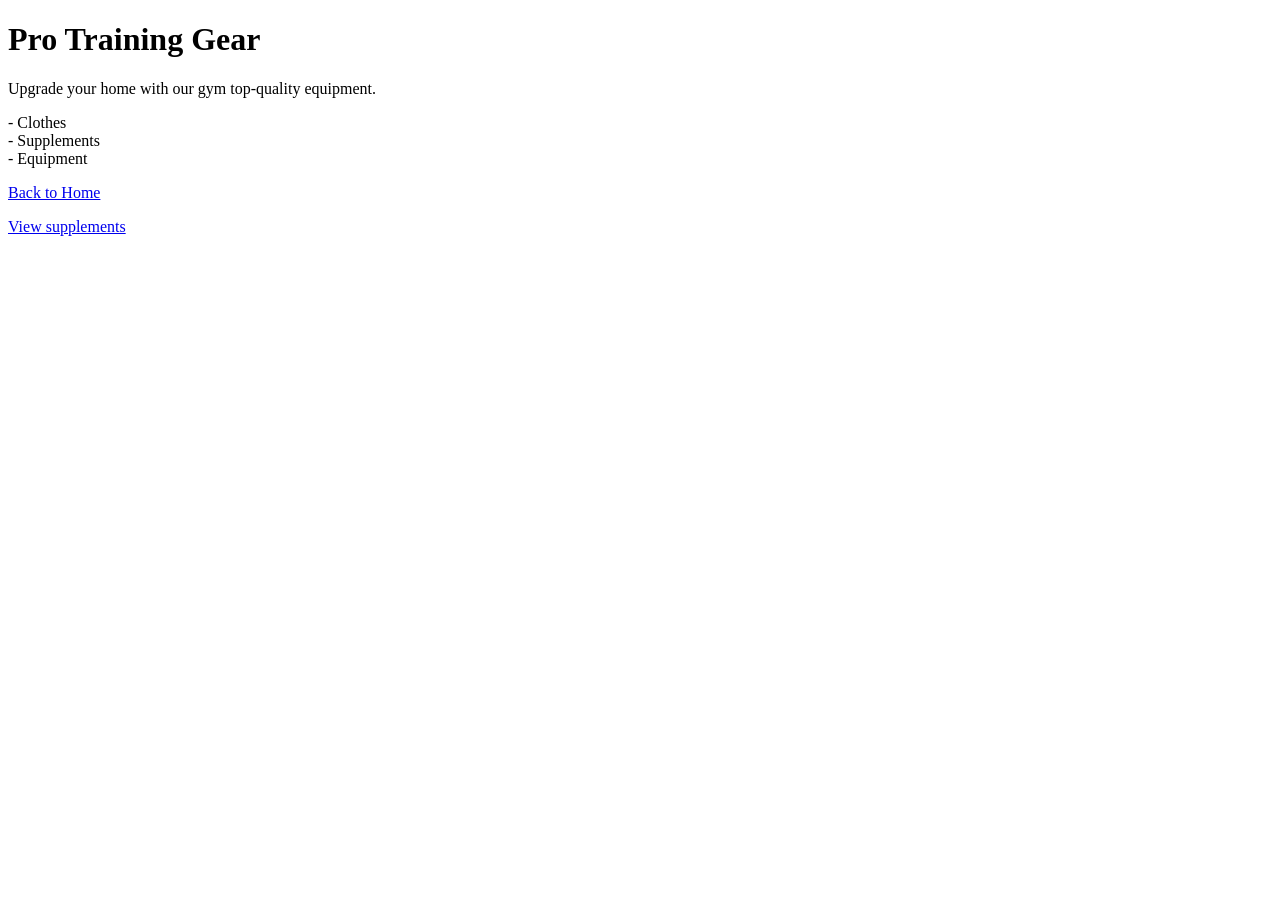
==== index.html @ ca1af4d1 "Add files via upload" ====
<!DOCTYPE html>
<html>
<head>
    <meta charset="UTF-8">
    <title>Equipment - Fitness Store</title>
</head>

<body>
    <h1>Pro Training Gear</h1>

    <p>Upgrade your home  with our gym top-quality equipment.</p>

    <p>
        - Clothes<br>
        - Supplements<br>
        - Equipment
    </p>

    <p>
        <a href="../index.html">Back to Home</a>
    </p>

    <p>
        <a href="supplements.html">View supplements</a>
    </p>
</body>
</html>
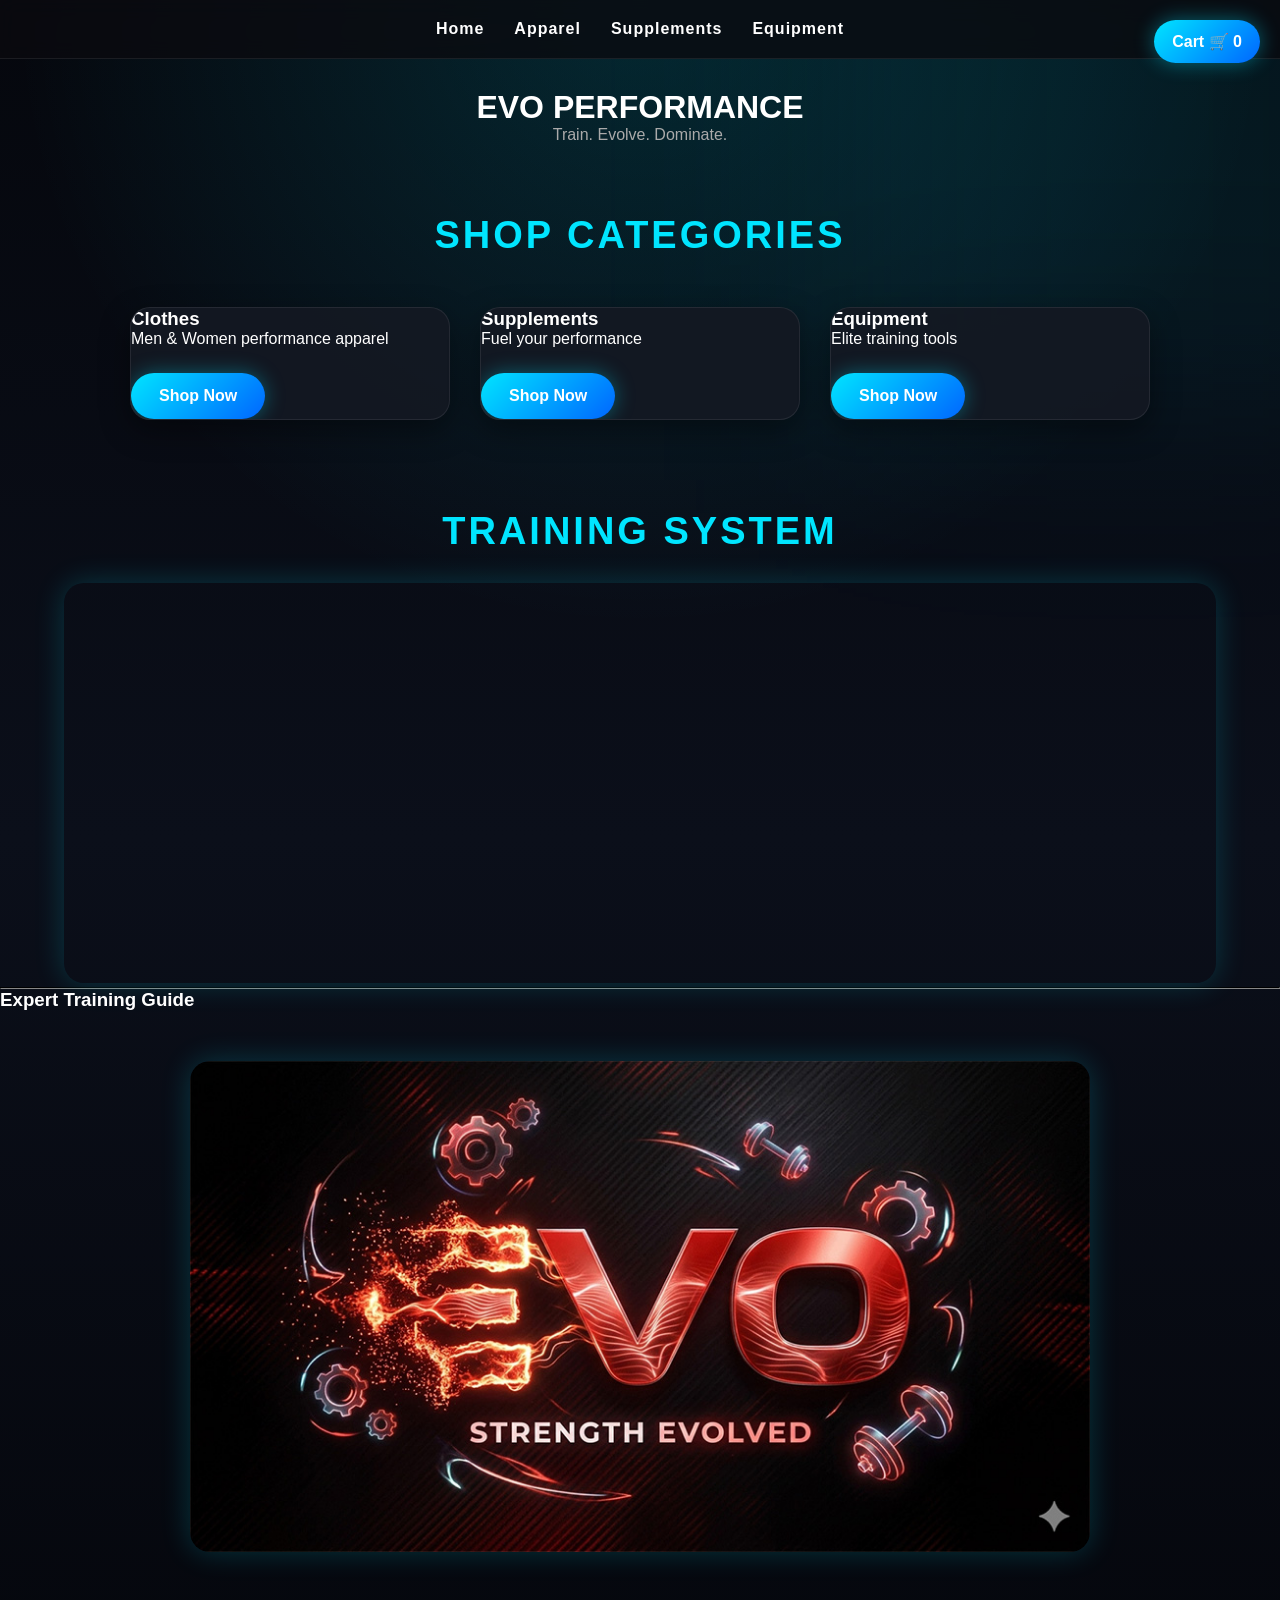
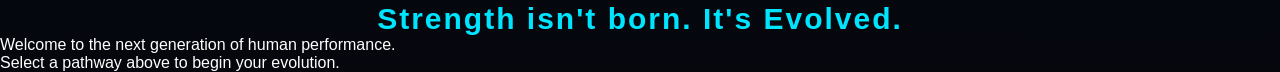
==== commit f08cd7a0: "Add files via upload" ====
--- a/index.html
+++ b/index.html
@@ -1,27 +1,114 @@
 <!DOCTYPE html>
-<html>
+<html lang="en">
 <head>
     <meta charset="UTF-8">
-    <title>Equipment - Fitness Store</title>
+    <title>EVO - Performance Store</title>
+    <link rel="stylesheet" href="style.css">
 </head>
 
 <body>
-    <h1>Pro Training Gear</h1>
 
-    <p>Upgrade your home  with our gym top-quality equipment.</p>
+<!-- 🛒 CART -->
+<a href="cart.html" class="cart-button">
+    Cart 🛒 <span id="cart-count">0</span>
+</a>
+
+<!-- NAV -->
+<nav>
+    <a href="index.html">Home</a>
+    <a href="pages/apparel.html">Apparel</a>
+    <a href="pages/supplements.html">Supplements</a>
+    <a href="pages/equipment.html">Equipment</a>
+</nav>
+
+<!-- HERO -->
+<h1 style="text-align:center; margin-top:30px;">EVO PERFORMANCE</h1>
+<p style="text-align:center; color:#aaa;">
+    Train. Evolve. Dominate.
+</p>
+
+<!-- CATEGORY SECTION -->
+<h2 class="section-title">Shop Categories</h2>
+
+<div class="category-grid">
+
+    <div class="category-card">
+        <h3>Clothes</h3>
+        <p>Men & Women performance apparel</p>
+        <a href="pages/clothes.html" class="btn">Shop Now</a>
+    </div>
+
+    <div class="category-card">
+        <h3>Supplements</h3>
+        <p>Fuel your performance</p>
+        <a href="pages/supplements.html" class="btn">Shop Now</a>
+    </div>
+
+    <div class="category-card">
+        <h3>Equipment</h3>
+        <p>Elite training tools</p>
+        <a href="pages/equipment.html" class="btn">Shop Now</a>
+    </div>
+
+</div>
+
+<!-- VIDEO -->
+<h2 class="section-title">Training System</h2>
+
+<div style="width:90%; margin:auto;">
+    <iframe width="100%" height="400"
+        src="https://www.youtube.com/embed/ml6cT4AZdqI"
+        frameborder="0" allowfullscreen>
+    </iframe>
+</div>
+<hr style="border-color: #333;">
+
+    <h3>Expert Training Guide</h3>
+
+    <div class="slideshow-container">
+        <img class="slides" src="evo1.jpg" alt="EVO Fire Strength">
+        <img class="slides" src="evo2.jpg" alt="EVO Neural Strength">
+        <img class="slides" src="evo3.jpg" alt="EVO Logo Neon">
+    </div>
+
+    <script>
+        let slideIndex = 0;
+        showSlides();
+
+        function showSlides() {
+            let slides = document.getElementsByClassName("slides");
+
+            // Safety check: If no images are found, don't run the script
+            if (slides.length === 0) return;
+
+            // Hide all images
+            for (let i = 0; i < slides.length; i++) {
+                slides[i].style.display = "none";
+            }
+
+            slideIndex++;
+
+            // Reset back to the first image if we reach the end
+            if (slideIndex > slides.length) {
+                slideIndex = 1;
+            }
+
+            // Show the current image
+            slides[slideIndex - 1].style.display = "block";
+
+            // Change image every 3 seconds
+            setTimeout(showSlides, 3000);
+        }
+    </script>
+
+    <p class="tagline">Strength isn't born. It's Evolved.</p>
 
     <p>
-        - Clothes<br>
-        - Supplements<br>
-        - Equipment
+        Welcome to the next generation of human performance.<br>
+        Select a pathway above to begin your evolution.
     </p>
 
-    <p>
-        <a href="../index.html">Back to Home</a>
-    </p>
+<script src="cart.js"></script>
 
-    <p>
-        <a href="supplements.html">View supplements</a>
-    </p>
 </body>
 </html>
--- a/style.css
+++ b/style.css
@@ -0,0 +1,276 @@
+/* ===== GLOBAL ===== */
+* {
+    margin: 0;
+    padding: 0;
+    box-sizing: border-box;
+}
+
+body {
+    font-family: Arial, sans-serif;
+    background:
+        radial-gradient(circle at top, rgba(0,229,255,0.15), transparent 35%),
+        linear-gradient(to bottom, #05070d, #0b0f1a, #05070d);
+    color: white;
+    overflow-x: hidden;
+}
+
+/* ===== GLOW EFFECT ===== */
+body::before {
+    content: "";
+    position: fixed;
+    width: 600px;
+    height: 600px;
+    background: rgba(0,229,255,0.08);
+    filter: blur(120px);
+    top: -200px;
+    right: -150px;
+    z-index: -1;
+}
+
+/* ===== NAVIGATION ===== */
+nav {
+    display: flex;
+    justify-content: center;
+    gap: 30px;
+    padding: 20px;
+    background: rgba(10,10,15,0.8);
+    backdrop-filter: blur(10px);
+    border-bottom: 1px solid rgba(255,255,255,0.08);
+    position: sticky;
+    top: 0;
+    z-index: 999;
+}
+
+nav a {
+    color: white;
+    text-decoration: none;
+    font-weight: bold;
+    letter-spacing: 1px;
+    transition: 0.3s;
+}
+
+nav a:hover {
+    color: #00e5ff;
+    text-shadow: 0 0 10px #00e5ff;
+}
+
+/* ===== HERO ===== */
+.hero {
+    height: 90vh;
+    background:
+        linear-gradient(rgba(0,0,0,0.65), rgba(0,0,0,0.75)),
+        url("images/evo-hero.jpg") center/cover no-repeat;
+    display: flex;
+    justify-content: center;
+    align-items: center;
+    text-align: center;
+    padding: 20px;
+}
+
+.hero-content h1 {
+    font-size: 70px;
+    letter-spacing: 6px;
+    color: #00e5ff;
+    text-shadow: 0 0 20px rgba(0,229,255,0.8);
+}
+
+.hero-content p {
+    margin-top: 15px;
+    font-size: 22px;
+    color: #ddd;
+    letter-spacing: 2px;
+}
+
+/* ===== BUTTONS ===== */
+.btn {
+    display: inline-block;
+    margin-top: 25px;
+    padding: 14px 28px;
+    border-radius: 50px;
+    background: linear-gradient(135deg, #00e5ff, #0066ff);
+    color: white;
+    text-decoration: none;
+    font-weight: bold;
+    transition: 0.3s;
+    box-shadow: 0 0 20px rgba(0,229,255,0.35);
+}
+
+.btn:hover {
+    transform: translateY(-3px) scale(1.05);
+    box-shadow: 0 0 30px rgba(0,229,255,0.7);
+}
+
+/* ===== CART ===== */
+.cart-button {
+    position: fixed;
+    top: 20px;
+    right: 20px;
+    background: linear-gradient(135deg, #00e5ff, #0066ff);
+    padding: 12px 18px;
+    border-radius: 50px;
+    color: white;
+    text-decoration: none;
+    font-weight: bold;
+    box-shadow: 0 0 20px rgba(0,229,255,0.4);
+    z-index: 1000;
+}
+
+/* ===== SECTIONS ===== */
+.section-title {
+    text-align: center;
+    margin-top: 70px;
+    margin-bottom: 30px;
+    font-size: 38px;
+    color: #00e5ff;
+    text-transform: uppercase;
+    letter-spacing: 3px;
+}
+
+/* ===== CATEGORY GRID ===== */
+.category-grid {
+    display: flex;
+    justify-content: center;
+    gap: 30px;
+    flex-wrap: wrap;
+    padding: 20px;
+}
+
+.category-card {
+    width: 320px;
+    background: rgba(20,25,35,0.9);
+    border: 1px solid rgba(255,255,255,0.08);
+    border-radius: 20px;
+    overflow: hidden;
+    transition: 0.4s;
+    box-shadow: 0 10px 30px rgba(0,0,0,0.4);
+}
+
+.category-card:hover {
+    transform: translateY(-10px);
+    border-color: #00e5ff;
+    box-shadow: 0 0 30px rgba(0,229,255,0.35);
+}
+
+.category-card img {
+    width: 100%;
+    height: 220px;
+    object-fit: cover;
+}
+
+.category-content {
+    padding: 20px;
+    text-align: center;
+}
+
+.category-content h3 {
+    font-size: 28px;
+    margin-bottom: 10px;
+}
+
+.category-content p {
+    color: #aaa;
+}
+
+/* ===== VIDEO ===== */
+.video-section {
+    width: 90%;
+    margin: auto;
+    margin-top: 50px;
+}
+
+iframe {
+    border-radius: 20px;
+    box-shadow: 0 0 30px rgba(0,229,255,0.2);
+}
+
+/* ===== SLIDESHOW ===== */
+.slideshow-container {
+    width: 90%;
+    max-width: 900px;
+    margin: 50px auto;
+    overflow: hidden;
+    border-radius: 20px;
+    box-shadow: 0 0 30px rgba(0,229,255,0.2);
+}
+
+.slides {
+    width: 100%;
+    display: none;
+    border-radius: 20px;
+}
+
+/* ===== TAGLINE ===== */
+.tagline {
+    text-align: center;
+    font-size: 30px;
+    margin-top: 30px;
+    color: #00e5ff;
+    font-weight: bold;
+    letter-spacing: 2px;
+}
+
+/* ===== PRODUCT CARDS ===== */
+.product-grid {
+    display: flex;
+    justify-content: center;
+    flex-wrap: wrap;
+    gap: 25px;
+    padding: 40px;
+}
+
+.product-card {
+    width: 300px;
+    background: rgba(20,25,35,0.9);
+    border-radius: 18px;
+    overflow: hidden;
+    transition: 0.4s;
+    border: 1px solid rgba(255,255,255,0.08);
+}
+
+.product-card:hover {
+    transform: scale(1.04);
+    border-color: #00e5ff;
+    box-shadow: 0 0 25px rgba(0,229,255,0.35);
+}
+
+.product-card img {
+    width: 100%;
+    height: 250px;
+    object-fit: cover;
+}
+
+.product-info {
+    padding: 20px;
+}
+
+.product-info h4 {
+    margin-bottom: 10px;
+    font-size: 22px;
+}
+
+.product-info p {
+    color: #aaa;
+}
+
+/* ===== TABLE ===== */
+table {
+    background: rgba(20,25,35,0.9);
+    border-radius: 16px;
+    overflow: hidden;
+}
+
+th {
+    background: linear-gradient(135deg, #00e5ff, #0066ff);
+}
+
+td, th {
+    padding: 15px;
+}
+
+/* ===== FOOTER ===== */
+footer {
+    text-align: center;
+    padding: 40px;
+    margin-top: 80px;
+    color: #777;
+}
